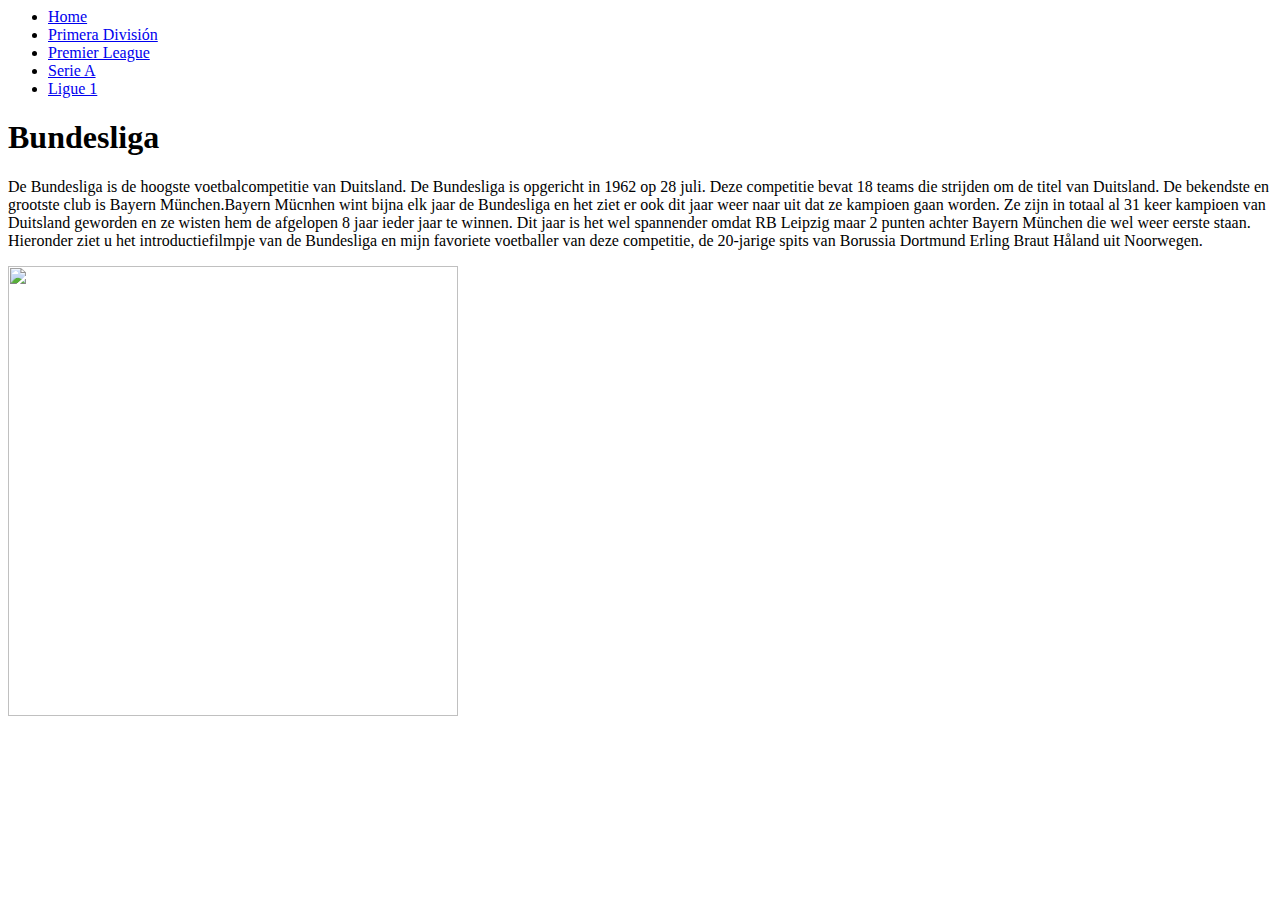
==== Bundesliga.html @ aeb023c2 "Create Bundesliga.html" ====
<html>
</style>
<head>
  <link rel="stylesheet" href="Bundesliga.css">
</head>
<body>
  
<ul>
  <li><a href="index.html">Home</a></li>
  <li><a href="Primerdivision.html">Primera División</a></li>
  <li><a href="Premierleague.html">Premier League</a></li>
  <li><a href="Seriea.html">Serie A</a></li>
  <li><a href="Ligue1.html">Ligue 1</a></li>
</ul> 
 <h1> Bundesliga </h1> 
 <p> De Bundesliga is de hoogste voetbalcompetitie van Duitsland. De Bundesliga is opgericht in 1962 op 28 juli. Deze competitie bevat 18 teams die strijden om de titel van Duitsland. De bekendste en grootste club is Bayern München.Bayern Mücnhen wint bijna elk jaar de Bundesliga en het ziet er ook dit jaar weer naar uit dat ze kampioen gaan worden. Ze zijn in totaal al 31 keer kampioen van Duitsland geworden en ze wisten hem de afgelopen 8 jaar ieder jaar te winnen. Dit jaar is het wel spannender omdat RB Leipzig maar 2 punten achter Bayern München die wel weer eerste staan.  Hieronder ziet u het introductiefilmpje van de Bundesliga en mijn favoriete voetballer van deze competitie, de 20-jarige spits van Borussia Dortmund Erling Braut Håland uit Noorwegen. </p>
 <img src="https://i.guim.co.uk/img/media/51ea611bd90ed1364dcb91d190f4ea6ebf73791f/0_119_2566_1540/master/2566.jpg?width=620&quality=85&auto=format&fit=max&s=7cb59e3259658a306010436bfce36d01" width="450px">
 <iframe width="424" height="238" src="https://www.youtube.com/embed/wfjVvzckc54" frameborder="0" allow="accelerometer; autoplay; encrypted-media; gyroscope; picture-in-picture" allowfullscreen></iframe>
</body>
<html>
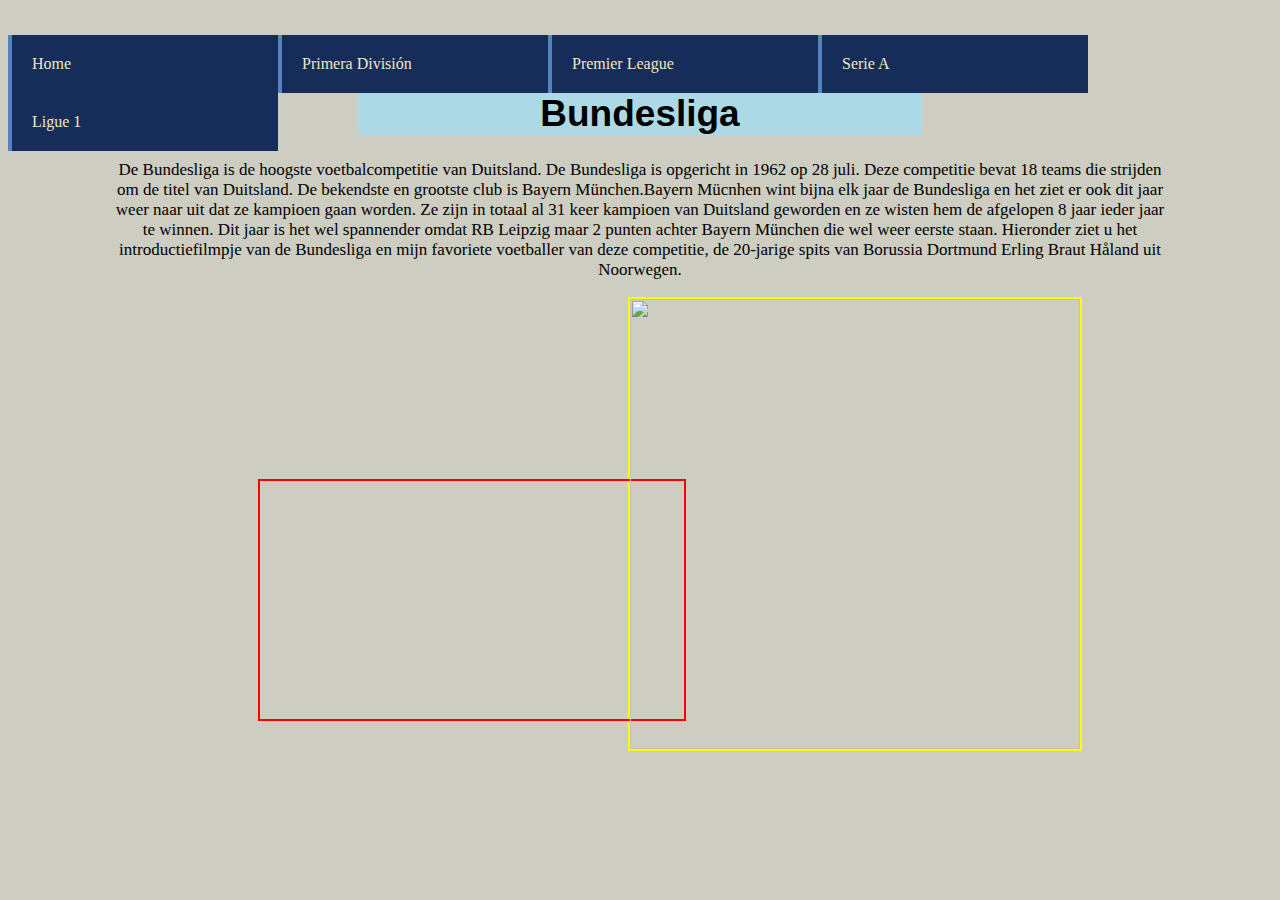
==== commit 1ec708f5: "Update Bundesliga.html" ====
--- a/Bundesliga.html
+++ b/Bundesliga.html
@@ -7,7 +7,7 @@
   
 <ul>
   <li><a href="index.html">Home</a></li>
-  <li><a href="Primerdivision.html">Primera División</a></li>
+  <li><a href="Primeradivision.html">Primera División</a></li>
   <li><a href="Premierleague.html">Premier League</a></li>
   <li><a href="Seriea.html">Serie A</a></li>
   <li><a href="Ligue1.html">Ligue 1</a></li>
--- a/Bundesliga.css
+++ b/Bundesliga.css
@@ -0,0 +1,83 @@
+ body {
+    background:	 #CDCDC1;
+}
+h1 {
+  color: black;
+  font-size: 37px;
+  text-align: center;
+  margin-top: 35px;
+  background-color: lightblue;
+}
+p {
+ color: black; 
+  text-align: center;
+  font-size: 17px
+}
+ img{
+  border-style:solid;
+  border-width:2px;
+  border-color: yellow;
+  display: block;
+  margin-top:auto;
+  margin-right: 190px;
+  margin bottom:auto;
+  margin-left:auto;
+}
+iframe{
+  border-style:solid;
+  border-width:2px;
+  border-color: red;
+  display: block;
+  margin-top:-272px;
+  margin-right: auto;
+  margin bottom:auto;
+  margin-left:250px;
+}
+<html> 
+<head>
+<style>
+  
+body {
+  background: #CDCDC1;
+ } 
+ 
+h1 { 
+  color: black; 
+  font-size: 50xp;
+  text-align: center;
+  font-family: arial; 
+  margin-left: 350px;
+  margin-right: 350px;
+}
+
+p {
+  text-align: center;
+  color: black;
+  margin-left: 100px;
+  margin-right: 100px;
+} 
+  
+ul {
+  margin: 0px;
+  padding: 0px; 
+  list-style-type: none;
+}
+
+li a {
+  width: 226px;
+  heigth: 16px;
+  background-color: #162d59;
+  padding: 20px;
+  border-left: solid 4px #5483BF;
+  color: #F2E4C9;
+  text-decoration: none;
+  display: inline-block;
+  float: left;
+  margin-top: 0px;
+}
+
+li a:hover {
+  color: white;
+  border-left: solid 4px #F2E4C9;
+  background-color: #5483BF;
+  {
